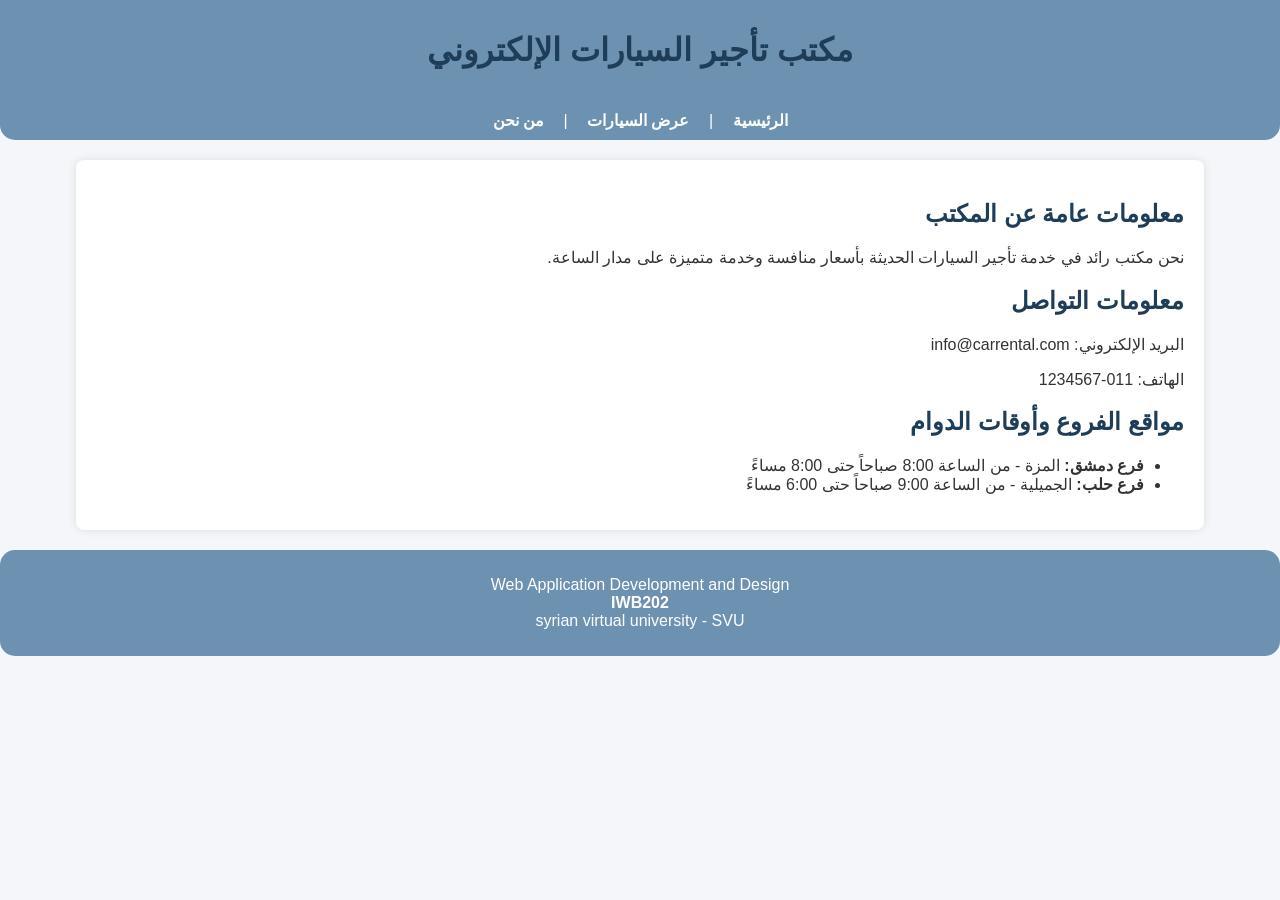
==== AboutUs.html @ 6be19935 "Add files via upload" ====
<!DOCTYPE html PUBLIC "-//W3C//DTD XHTML 1.0 Transitional//EN" "http://www.w3.org/TR/xhtml1/DTD/xhtml1-transitional.dtd">
<html xmlns="http://www.w3.org/1999/xhtml" xml:lang="ar" lang="ar">
<head>
    <meta http-equiv="Content-Type" content="text/html; charset=utf-8" />
    <title>من نحن - مكتب تأجير السيارات</title>
    <link rel="stylesheet" type="text/css" href="style.css" />
</head>
<body>

    <header>
        <h1>مكتب تأجير السيارات الإلكتروني</h1>
    </header>

    <nav>
        <a href="home.html">الرئيسية</a> |
        <a href="Cars.html">عرض السيارات</a> |
        <a href="AboutUs.html">من نحن</a>
    </nav>

    <div class="container">
        <h2>معلومات عامة عن المكتب</h2>
        <p>نحن مكتب رائد في خدمة تأجير السيارات الحديثة بأسعار منافسة وخدمة متميزة على مدار الساعة.</p>

        <h2>معلومات التواصل</h2>
        <p>البريد الإلكتروني: info@carrental.com</p>
        <p>الهاتف: 011-1234567</p>

        <h2>مواقع الفروع وأوقات الدوام</h2>
        <ul>
            <li><strong>فرع دمشق:</strong> المزة - من الساعة 8:00 صباحاً حتى 8:00 مساءً</li>
            <li><strong>فرع حلب:</strong> الجميلية - من الساعة 9:00 صباحاً حتى 6:00 مساءً</li>
        </ul>
    </div>

    <footer>
        <p>  Web Application Development and Design <br/> <strong>IWB202</strong> <br/> syrian virtual university - SVU </p>
    </footer>

</body>
</html>
---- style.css ----
/* تنسيقات عامة للجميع */
body {
    font-family: 'Segoe UI', Tahoma, Geneva, Verdana, sans-serif;
    background-color: #f4f6f9;
    color: #333333;
    margin: 0;
    padding: 0;
    direction: rtl;
}

header {
    background-color: #6d91b0;
    color: #ffffff;
    text-align: center;
    padding: 10px;

}

 footer {
     background-color: #6d91b0;
    color: #ffffff;
    text-align: center;
    padding: 10px;
    border-radius: 15px;
 }
 
 nav {
     background-color: #6d91b0;
    color: #ffffff;
    text-align: center;
    padding: 10px;
    border-bottom-left-radius: 15px;
    border-bottom-right-radius: 15px;
 }

nav a {
    color: #ffffff;
    text-decoration: none;
    margin: 0 15px;
    font-weight: bold;
}

nav a:hover {
    color: #ff6e40;
}

.container {
    width: 85%;
    margin: 20px auto;
    background-color: #ffffff;
    padding: 20px;
    border-radius: 8px;
    box-shadow: 0 0 10px rgba(0, 0, 0, 0.1);
}

h1, h2, h3 {
    color: #1e3d59;
}

/* تنسيق الجداول */
table {
    width: 100%;
    margin-top: 15px;
    border-radius: 10px;
}

th, td {
    border: 1px solid #cccccc;
    padding: 10px;
    text-align: center;
    border-radius: 10px;
}

th {
    background-color: #6d91b0;
    color: #ffffff;
}

tr:nth-child(even) {
    background-color: #f9f9f9;
}

.details-row {
    background-color: #eef5fc;
    display: none; /* مخفية افتراضياً */
}
img {
    border-radius: 15px;
}

/* تنسيق النماذج */
fieldset {
    border: 2px solid #1e3d59;
    border-radius: 6px;
    padding: 20px;
    margin-top: 20px;
}

legend {
    font-weight: bold;
    color: #1e3d59;
    padding: 0 10px;
}

.form-group {
    margin-bottom: 15px;
}

label {
    display: block;
    margin-bottom: 5px;
    font-weight: bold;
}

input[type="text"], input[type="email"], input[type="date"] {
    width: 98%;
    padding: 8px;
    border: 1px solid #cccccc;
    border-radius: 4px;
    font-size: 14px;
    color: #333333;
}

input[type="text"]:focus, input[type="email"]:focus, input[type="date"]:focus {
    border-color: #ff6e40;
    outline: none;
}

.btn {
    background-color: #ff6e40;
    color: #ffffff;
    border: none;
    padding: 10px 20px;
    font-size: 16px;
    cursor: pointer;
    border-radius: 4px;
}

.btn:hover {
    background-color: #e65100;
}

/* النوافذ والرسائل */
.error-msg {
    color: red;
    font-size: 12px;
    display: none;
}

#resultModal {
    display: none;
    background-color: #e8f5e9;
    border: 2px solid #2e7d32;
    padding: 15px;
    margin-top: 20px;
    border-radius: 5px;
}
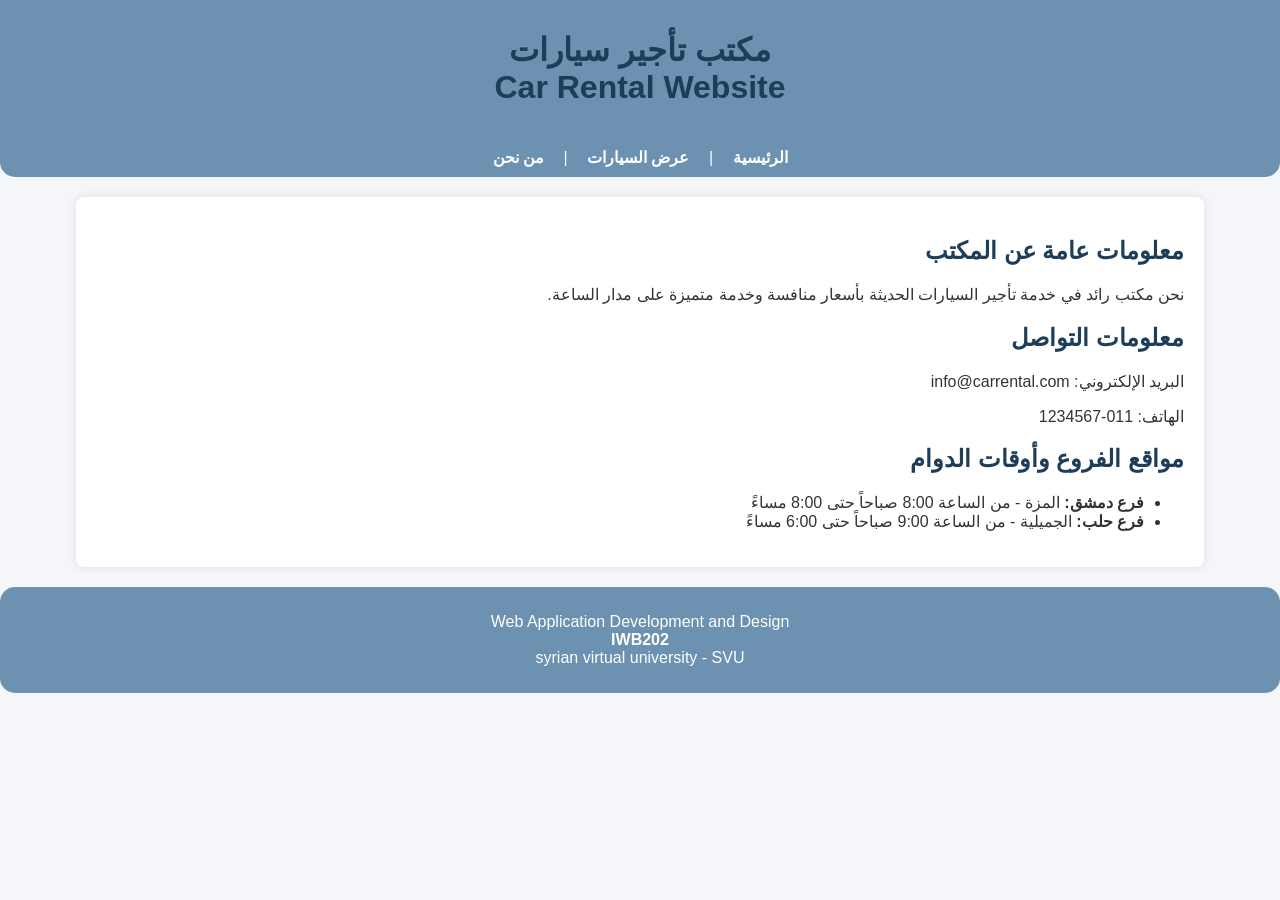
==== commit ab1166b2: "Add files via upload" ====
--- a/AboutUs.html
+++ b/AboutUs.html
@@ -2,13 +2,12 @@
 <html xmlns="http://www.w3.org/1999/xhtml" xml:lang="ar" lang="ar">
 <head>
     <meta http-equiv="Content-Type" content="text/html; charset=utf-8" />
-    <title>من نحن - مكتب تأجير السيارات</title>
-    <link rel="stylesheet" type="text/css" href="style.css" />
+ <title>الصفحة الرئيسية - مكتب تأجير السيارات| Car Rental Website</title>    <link rel="stylesheet" type="text/css" href="style.css" />
 </head>
 <body>
 
     <header>
-        <h1>مكتب تأجير السيارات الإلكتروني</h1>
+        <h1>مكتب تأجير سيارات   <br/>Car Rental Website</h1>
     </header>
 
     <nav>
